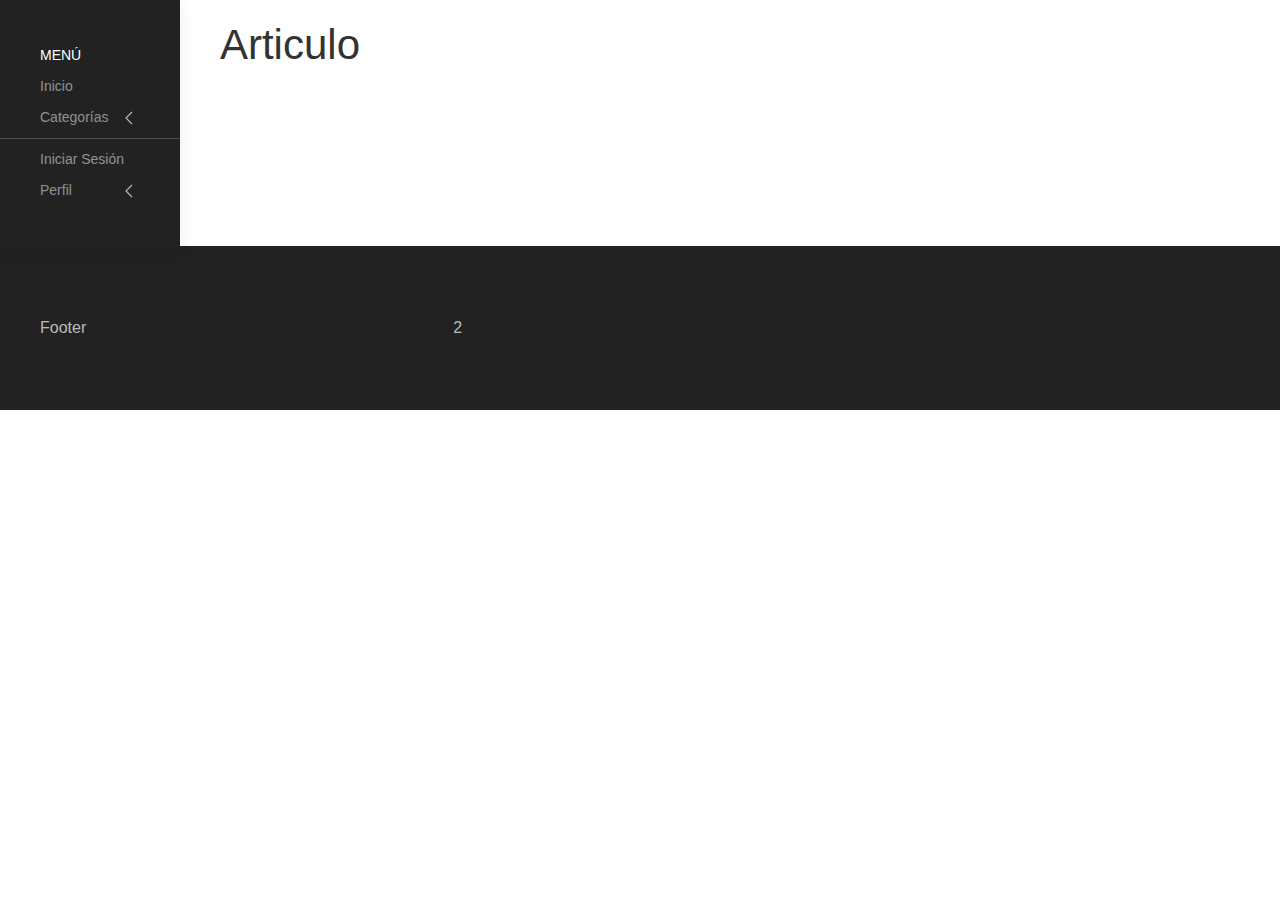
==== articulo.html @ 6f1c27d4 "Initial commit" ====
<html>
    <head>
        <title>Mi Tienda - Articulo</title>
        <meta name="viewport" content="width=device-width, initial-scale=1">
        <meta charset="utf-8">
        <link rel="stylesheet" href="css/uikit.css" />
        <script src="js/uikit.js"></script>
        <script src="js/uikit-icons.js"></script>
        <script src="js/jQuery.js"></script>
        <script src="js/main.js"></script>
        <link rel="stylesheet" href="css/layout.css" />
    </head>
    <body>
        <div class="uk-child-width-expand@s" uk-grid>
            <!-- Esta es la barra de navegación -->
            <div class="uk-width-1-6@m">
                <div id="navbar"></div>   
            </div>

            <!-- Aquí va el contenido de la página-->
            <div class="uk-width-expand@m">
                <h1 class="uk-margin-top">Articulo</h1>
            </div>
        </div>
        <!-- Aquí va el footer de la página-->
        <div id="footer"></div>
    </body>
</html>
---- css/layout.css ----
#content {
    color: #C5D5EA;
}
#content-not{
    color: rgb(159, 172, 189);
}
#content-bg {
    background-color: #33658A;
}
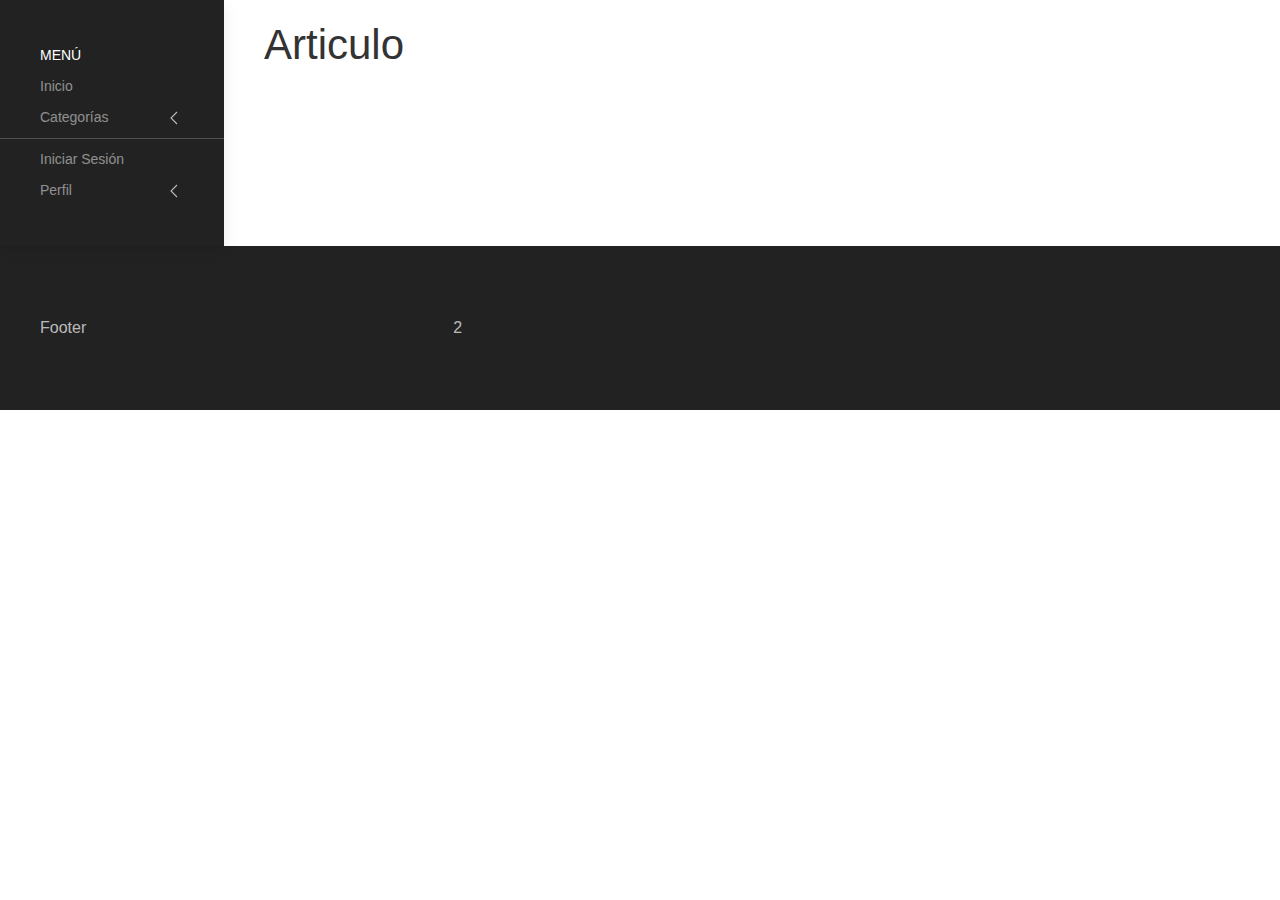
==== commit 608b6630: "Update articulo.html" ====
--- a/articulo.html
+++ b/articulo.html
@@ -13,7 +13,7 @@
     <body>
         <div class="uk-child-width-expand@s" uk-grid>
             <!-- Esta es la barra de navegación -->
-            <div class="uk-width-1-6@m">
+            <div class="uk-width-1-5@m">
                 <div id="navbar"></div>   
             </div>
 
@@ -25,4 +25,4 @@
         <!-- Aquí va el footer de la página-->
         <div id="footer"></div>
     </body>
-</html>+</html>
